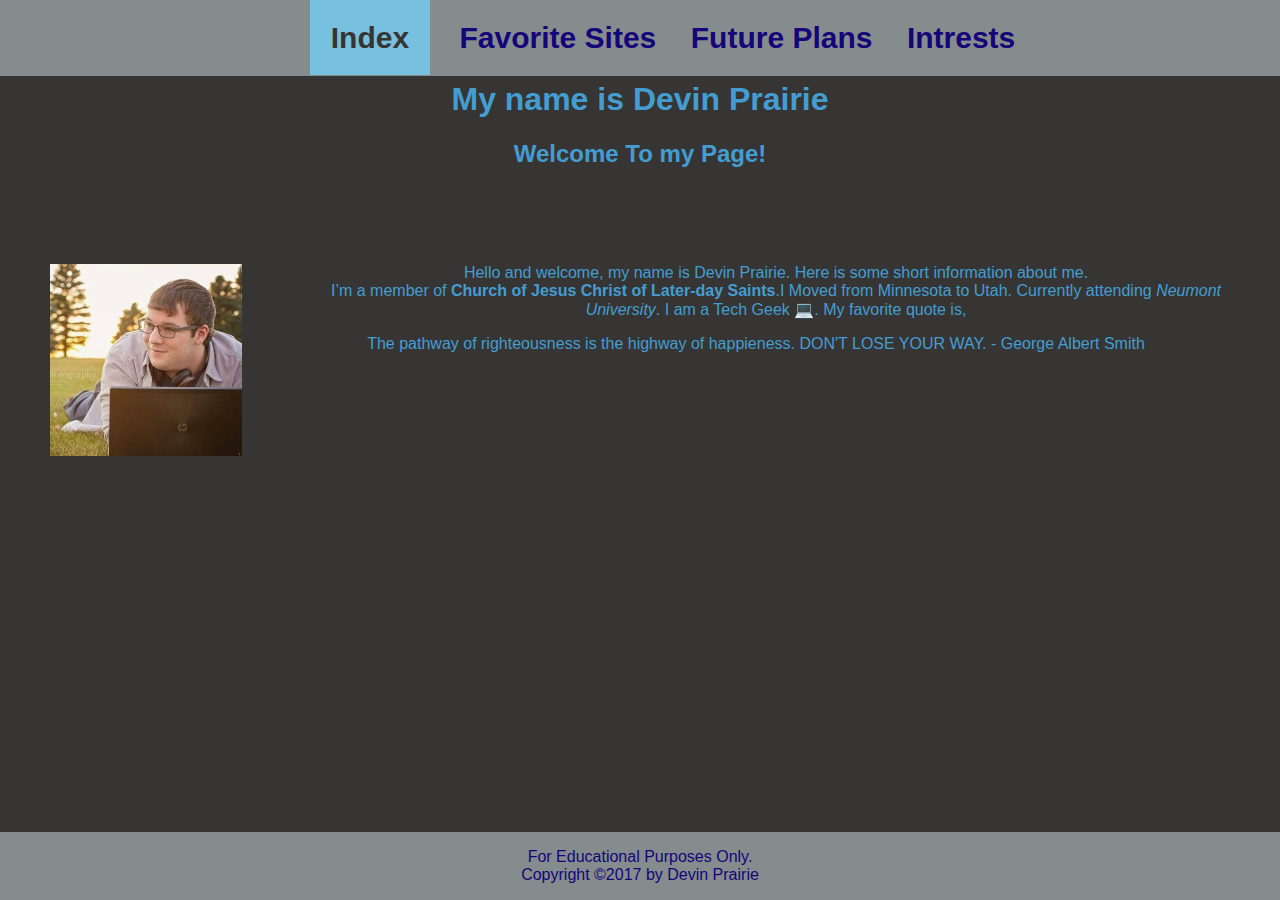
==== index.html @ 0e599c52 "All files" ====
<!DOCTYPE html>
<html>

<head>
  <link href="Styles/main.css" rel="stylesheet" type="text/css" />
  <title>Index</title>
</head>



<body>
  <div>
    <section>
      <header>

        <nav>
          <ul>
            <li><a class="active" href="index.html">Index</a></li>
            <li><a href="FavoritesSites.html">Favorite Sites</a></li>
            <li><a href="FuturePlans.html">Future Plans</a></li>
            <li><a href="Intrests.html">Intrests</a></li>
          </ul>
        </nav>
        <div>
          <h1>My name is Devin Prairie</h1>
          <h2>Welcome To my Page!</h2>
        </div>

      </header>
    </section>

    <section>
      <div id="meimg">
        <img src="Images/me.jpg" alt="Image of me" class="me" />
      </div>
      <div id="intro">
        <p>
          Hello and welcome, my name is Devin Prairie. Here is some short information about me.<br> I’m a member of <b>Church of Jesus Christ of Later-day Saints</b>.I
          Moved from Minnesota to Utah. Currently attending <i>Neumont University</i>. I am a Tech Geek 💻. My favorite quote
          is,
          <blockquote>The pathway of righteousness is the highway of happieness. DON'T LOSE YOUR WAY. - George Albert Smith</blockquote>

        </p>
      </div>
    </section>
  </div>
</body>




<footer id="mainfoot">

  <div>
    <p class="copy">
      For Educational Purposes Only. <br> Copyright ©2017 by Devin Prairie
    </p>
  </div>



</footer>

</html>
---- Styles/main.css ----
html {
	margin: 0;
	padding: 0;
  font-family: sans-serif;
	}
body { 
	font: 16px;
	color: #449dd1; 
	background: #363534 ; 
	margin: 0; 
	padding: 0;
	}
nav {
  background-color: #848c8E;
  position: fixed;
  padding: 5px;
  text-align: center;
  width: 100%;
  
}
.active{
  background-color: #78c0e0;
  color: #363534;
  padding: 21px;
}
nav a{
  
  text-decoration: none;
  font-size: 30px;
  padding: 5px;
  margin: 0px;
  color: #150578;
  font-weight: bold;
  
}
nav li{
  display: inline;
  padding: 10px;
  
}

header div{

  padding: 60px;
  text-align: center;
  
}
nav a:hover{
  background-color: #B0B5B7;
  padding: 21px;
}
#meimg{
  height: inherit;
  width: inherit;
  float: left;
  margin: 0px 50px;
}
#intro{
  text-align: center;
  height: inherit;
  width: inherit;
  margin: 0px 20px;
}
footer{
  color: #150578;
  text-align: center;
  display: flex;
  justify-content: space-around;
  
  background-color: #848c8E;
  
 
}
#mainfoot{
  bottom: 0;
  position: absolute;
  clear: both;
  width: 100%;
   color: #150578;
  background-color: #848c8E;
}
#content{
  position: relative;
}
#links{
display: flex;
justify-content: center;
}
#links table{
align-self: center;
}


#links table td{
  padding: 10px;
 text-align: center;
  
}
#links a:hover{
  background-color: none;
  
}
#links a{
  background-color:none;
}
#jobinfo  {
  text-align: center;
  margin: 0px 50px 0px 330px;
}
#jobimg{
  margin:50px;
}
#marriedimg  {
  text-align: right;
  margin: 0px 50px 0px 330px;
}
#marriedinfo{
  text-align: center;
  margin:0px 330px 0px 50px;
}
#childreninfo  {
  text-align: center;
  margin: 0px 50px 0px 330px;
}
#childrenimg{
  margin:50px;
}
#oldimg  {
  text-align: right;
  margin: 0px 50px 0px 330px;
}
#oldinfo{
  text-align: center;
  margin:0px 330px 0px 50px;
}
#intrests{
  
 
  
}
#techul{
  margin:50px;
  display: inline-block;
      font-size: x-large;
}
#flash{
  margin:50px ;
  text-align: right;
  display: inline-block;
  float: right;
 
}
#nontechp{
 
      margin-right: 30px;
    margin-bottom: 30px;
    margin-left: 30px;
    margin-top: 30px;
    display: inline-block;
   float: left;
    width: 700px;
}

#nontechtb{
  float: right;
  margin: 0px 30px 0px 30px;
  display: inline-block;
  clear: right;
}
#nontechplane{
  text-align: center;
}
.newLinks{
margin: 10px;
padding: 3px;
color: white;
background-color: blue;
}
.linkDiv{
text-align: center;
}
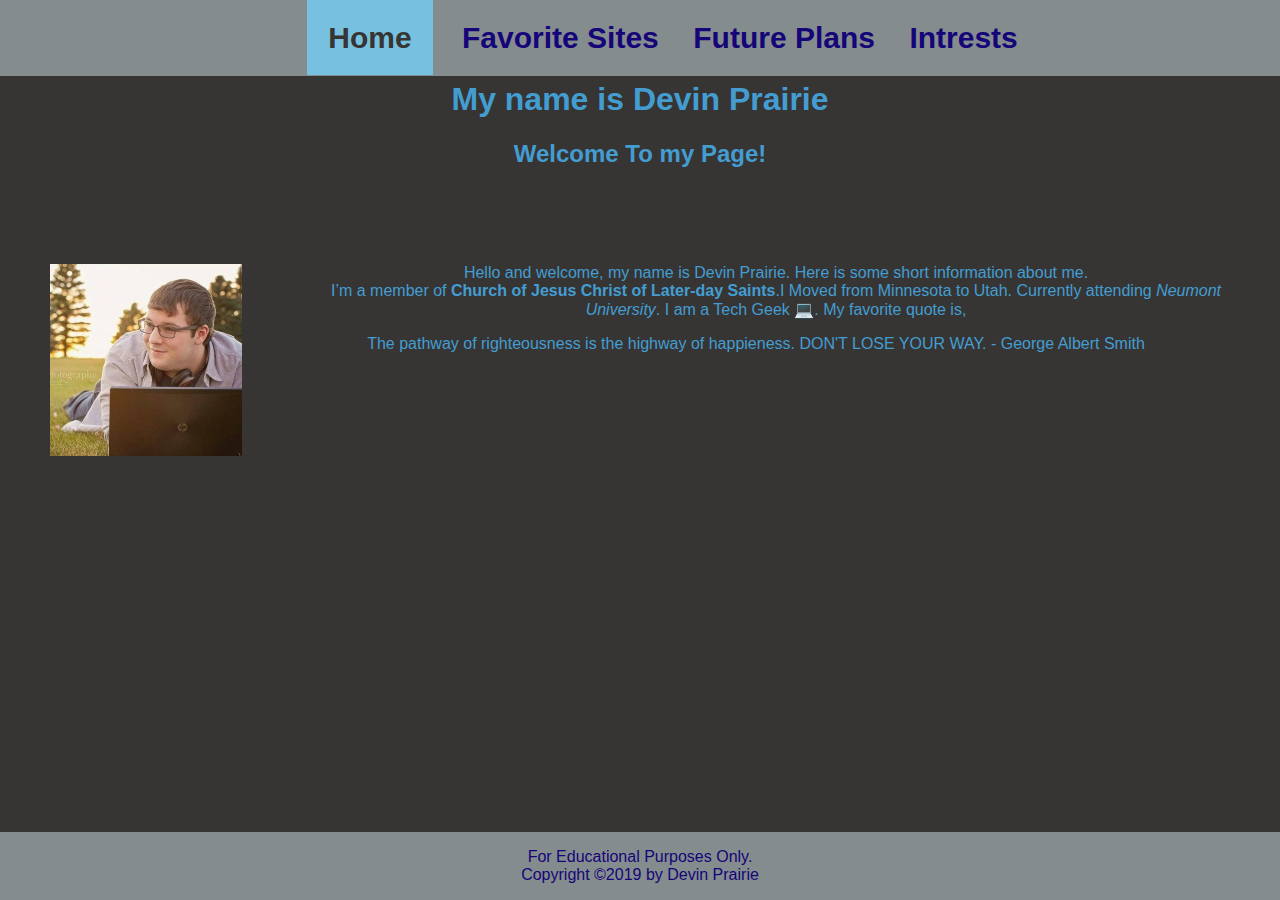
==== commit 8a92f5aa: "Changed Links and made numbers folder" ====
--- a/index.html
+++ b/index.html
@@ -15,7 +15,7 @@
 
         <nav>
           <ul>
-            <li><a class="active" href="index.html">Index</a></li>
+            <li><a class="active" href="index.html">Home</a></li>
             <li><a href="FavoritesSites.html">Favorite Sites</a></li>
             <li><a href="FuturePlans.html">Future Plans</a></li>
             <li><a href="Intrests.html">Intrests</a></li>
@@ -53,7 +53,7 @@
 
   <div>
     <p class="copy">
-      For Educational Purposes Only. <br> Copyright ©2017 by Devin Prairie
+      For Educational Purposes Only. <br> Copyright ©2019 by Devin Prairie
     </p>
   </div>
 
